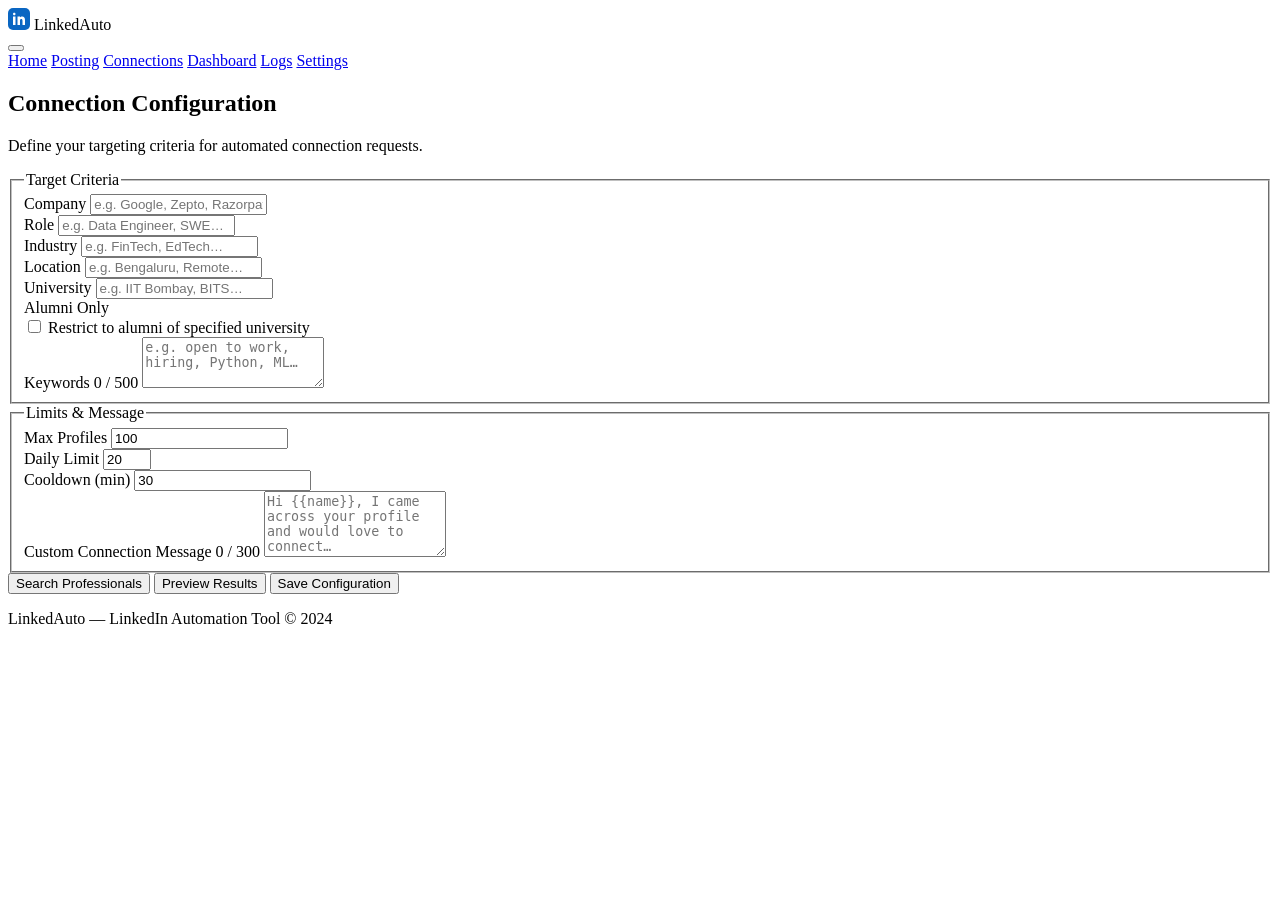
==== frontend/pages/connections.html @ 8966f2a3 "frontend" ====
<!DOCTYPE html>
<html lang="en">
<head>
  <meta charset="UTF-8" />
  <meta name="viewport" content="width=device-width, initial-scale=1.0" />
  <title>LinkedAuto — Connections</title>
  <link rel="stylesheet" href="style.css" />
</head>
<body>

  <!-- Toast Container -->
  <div id="toast-container" aria-live="polite" aria-atomic="true"></div>

  <!-- Modal — Post Preview -->
  <div id="modal-overlay" class="modal-overlay" role="dialog" aria-modal="true" aria-labelledby="modal-title" hidden>
    <div class="modal">
      <div class="modal-header">
        <h2 id="modal-title">Post Preview</h2>
        <button class="modal-close" id="btn-modal-close" aria-label="Close modal">&times;</button>
      </div>
      <div class="modal-body" id="modal-body"></div>
      <div class="modal-footer">
        <button class="btn btn-secondary" id="btn-modal-cancel">Close</button>
        <button class="btn btn-primary" id="btn-modal-publish">Publish Now</button>
      </div>
    </div>
  </div>

  <!-- Confirm Dialog -->
  <div id="confirm-overlay" class="modal-overlay" role="dialog" aria-modal="true" aria-labelledby="confirm-title" hidden>
    <div class="modal modal--sm">
      <div class="modal-header">
        <h2 id="confirm-title">Confirm Delete</h2>
        <button class="modal-close" id="btn-confirm-close" aria-label="Close dialog">&times;</button>
      </div>
      <div class="modal-body">
        <p id="confirm-message">Are you sure you want to delete this item? This action cannot be undone.</p>
      </div>
      <div class="modal-footer">
        <button class="btn btn-secondary" id="btn-confirm-cancel">Cancel</button>
        <button class="btn btn-danger" id="btn-confirm-delete">Delete</button>
      </div>
    </div>
  </div>

  <!-- Loading Overlay -->
  <div id="loading-overlay" class="loading-overlay" hidden aria-label="Loading">
    <div class="spinner"></div>
    <p class="loading-label" id="loading-label">Processing…</p>
  </div>

  <!-- Top Navigation -->
  <header class="navbar" role="banner">
    <div class="navbar-brand">
      <span class="navbar-logo" aria-hidden="true">
        <svg width="22" height="22" viewBox="0 0 22 22" fill="none" xmlns="http://www.w3.org/2000/svg">
          <rect width="22" height="22" rx="5" fill="#0A66C2"/>
          <path d="M5 8.5H7.5V17H5V8.5ZM6.25 7.25C5.56 7.25 5 6.69 5 6C5 5.31 5.56 4.75 6.25 4.75C6.94 4.75 7.5 5.31 7.5 6C7.5 6.69 6.94 7.25 6.25 7.25ZM17 17H14.5V12.75C14.5 11.37 13.63 11 13.25 11C12.87 11 12 11.25 12 12.75V17H9.5V8.5H12V9.5C12.37 8.87 13.25 8.5 14.25 8.5C16 8.5 17 9.75 17 12.25V17Z" fill="white"/>
        </svg>
      </span>
      <span class="navbar-appname">LinkedAuto</span>
    </div>

    <button class="navbar-toggle" id="btn-nav-toggle" aria-label="Toggle navigation" aria-expanded="false" aria-controls="main-nav">
      <span></span><span></span><span></span>
    </button>

    <nav class="navbar-nav" id="main-nav" role="navigation">
      <a href="home.html" class="nav-link" data-page="home">Home</a>
      <a href="posting.html" class="nav-link" data-page="posting">Posting</a>
      <a href="connections.html" class="nav-link active" data-page="connections">Connections</a>
      <a href="dashboard.html" class="nav-link" data-page="dashboard">Dashboard</a>
      <a href="logs.html" class="nav-link" data-page="logs">Logs</a>
      <a href="settings.html" class="nav-link" data-page="settings">Settings</a>
    </nav>
  </header>

  <!-- Main Content -->
  <main class="main-content" role="main">
    <!-- Progress Bar -->
    <div class="progress-bar-wrap" id="progress-bar-wrap" hidden aria-label="Progress">
      <div class="progress-bar" id="progress-bar"></div>
    </div>

    <!-- Section — Connection Configuration -->
    <section class="section">
      <div class="container">
        <div class="section-header">
          <h2 class="section-title">Connection Configuration</h2>
          <p class="section-desc">Define your targeting criteria for automated connection requests.</p>
        </div>

        <form id="form-connections" name="connection-config" novalidate>
          <div class="form-grid">

            <fieldset class="card fieldset-full">
              <legend class="fieldset-legend">Target Criteria</legend>
              <div class="form-row">
                <div class="form-group">
                  <label class="form-label" for="conn-company">Company</label>
                  <input class="form-input" type="text" id="conn-company" name="company" placeholder="e.g. Google, Zepto, Razorpay…" />
                </div>
                <div class="form-group">
                  <label class="form-label" for="conn-role">Role</label>
                  <input class="form-input" type="text" id="conn-role" name="role" placeholder="e.g. Data Engineer, SWE…" />
                </div>
              </div>
              <div class="form-row">
                <div class="form-group">
                  <label class="form-label" for="conn-industry">Industry</label>
                  <input class="form-input" type="text" id="conn-industry" name="industry" placeholder="e.g. FinTech, EdTech…" />
                </div>
                <div class="form-group">
                  <label class="form-label" for="conn-location">Location</label>
                  <input class="form-input" type="text" id="conn-location" name="location" placeholder="e.g. Bengaluru, Remote…" />
                </div>
              </div>
              <div class="form-row">
                <div class="form-group">
                  <label class="form-label" for="conn-university">University</label>
                  <input class="form-input" type="text" id="conn-university" name="university" placeholder="e.g. IIT Bombay, BITS…" />
                </div>
                <div class="form-group">
                  <label class="form-label">Alumni Only</label>
                  <div class="toggle-row">
                    <label class="toggle-label" for="toggle-alumni">
                      <input class="toggle-input" type="checkbox" id="toggle-alumni" name="alumni_only" />
                      <span class="toggle-switch"></span>
                      Restrict to alumni of specified university
                    </label>
                  </div>
                </div>
              </div>
              <div class="form-group">
                <label class="form-label" for="conn-keywords">
                  Keywords
                  <span class="char-count" id="count-keywords">0 / 500</span>
                </label>
                <textarea class="form-textarea" id="conn-keywords" name="keywords" rows="3" maxlength="500" placeholder="e.g. open to work, hiring, Python, ML…"></textarea>
              </div>
            </fieldset>

            <fieldset class="card fieldset-full">
              <legend class="fieldset-legend">Limits & Message</legend>
              <div class="form-row form-row--4">
                <div class="form-group">
                  <label class="form-label" for="conn-max-profiles">Max Profiles</label>
                  <input class="form-input" type="number" id="conn-max-profiles" name="max_profiles" min="1" value="100" />
                </div>
                <div class="form-group">
                  <label class="form-label" for="conn-daily-limit">Daily Limit</label>
                  <input class="form-input" type="number" id="conn-daily-limit" name="daily_limit" min="1" max="50" value="20" />
                </div>
                <div class="form-group">
                  <label class="form-label" for="conn-cooldown">Cooldown (min)</label>
                  <input class="form-input" type="number" id="conn-cooldown" name="cooldown_minutes" min="1" value="30" />
                </div>
              </div>
              <div class="form-group">
                <label class="form-label" for="conn-message">
                  Custom Connection Message
                  <span class="char-count" id="count-conn-message">0 / 300</span>
                </label>
                <textarea class="form-textarea" id="conn-message" name="connection_message" rows="4" maxlength="300" placeholder="Hi {{name}}, I came across your profile and would love to connect…"></textarea>
              </div>
            </fieldset>

          </div>

          <div class="form-actions">
            <button type="button" class="btn btn-primary"   id="btn-search-professionals">Search Professionals</button>
            <button type="button" class="btn btn-secondary" id="btn-preview-results">Preview Results</button>
            <button type="button" class="btn btn-ghost"     id="btn-save-conn-config">Save Configuration</button>
          </div>
        </form>
      </div>
    </section>
  </main>

  <!-- Footer -->
  <footer class="site-footer" role="contentinfo">
    <div class="container">
      <p class="footer-text">LinkedAuto — LinkedIn Automation Tool © 2024</p>
    </div>
  </footer>

  <script src="app.js"></script>
</body>
</html>
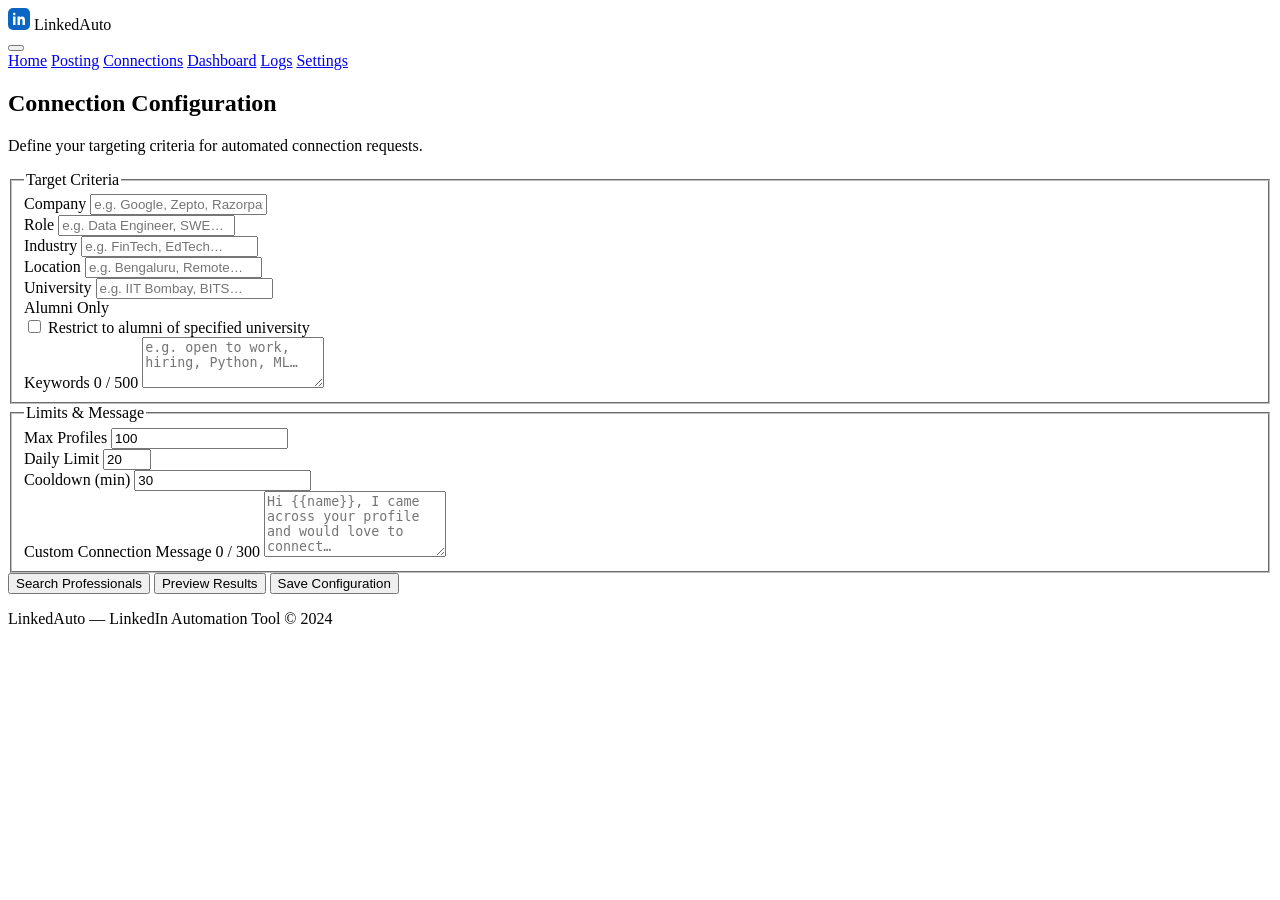
==== commit e4983c27: "deployment fix" ====
--- a/frontend/pages/connections.html
+++ b/frontend/pages/connections.html
@@ -4,7 +4,7 @@
   <meta charset="UTF-8" />
   <meta name="viewport" content="width=device-width, initial-scale=1.0" />
   <title>LinkedAuto — Connections</title>
-  <link rel="stylesheet" href="style.css" />
+  <link rel="stylesheet" href="/style.css" />
 </head>
 <body>
 
@@ -66,12 +66,12 @@
     </button>
 
     <nav class="navbar-nav" id="main-nav" role="navigation">
-      <a href="home.html" class="nav-link" data-page="home">Home</a>
-      <a href="posting.html" class="nav-link" data-page="posting">Posting</a>
-      <a href="connections.html" class="nav-link active" data-page="connections">Connections</a>
-      <a href="dashboard.html" class="nav-link" data-page="dashboard">Dashboard</a>
-      <a href="logs.html" class="nav-link" data-page="logs">Logs</a>
-      <a href="settings.html" class="nav-link" data-page="settings">Settings</a>
+      <a href="/" class="nav-link" data-page="home">Home</a>
+      <a href="/posting" class="nav-link" data-page="posting">Posting</a>
+      <a href="/connections" class="nav-link active" data-page="connections">Connections</a>
+      <a href="/dashboard" class="nav-link" data-page="dashboard">Dashboard</a>
+      <a href="/logs" class="nav-link" data-page="logs">Logs</a>
+      <a href="/settings" class="nav-link" data-page="settings">Settings</a>
     </nav>
   </header>
 
@@ -184,6 +184,6 @@
     </div>
   </footer>
 
-  <script src="app.js"></script>
+  <script src="/app.js"></script>
 </body>
 </html>
